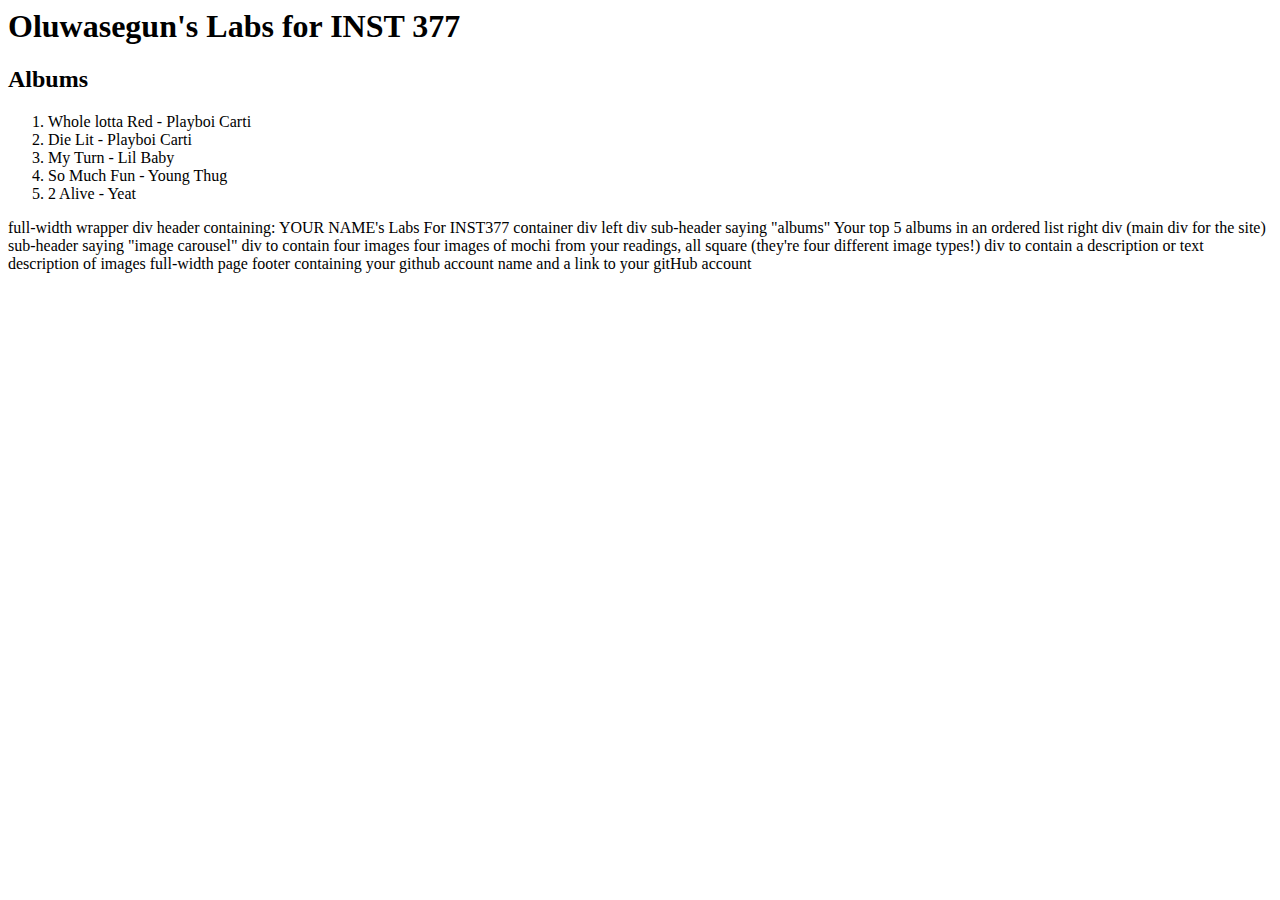
==== client/lab_1/index.html @ 6b5d8651 "Added albums and list" ====
<html lang="en">
<head>
  <meta charset="UTF-8">
  <meta http-equiv="X-UA-Compatible" content="IE=edge">
  <meta name="viewport" content="width=device-width, initial-scale=1.0">
  <title>Oluwasegun Lab 1</title>
</head>
<body>
  <div class="full-width">
    <h1> Oluwasegun's Labs for INST 377</h1>
    <div>
      <div>
        <h2> Albums </h2>
        <ol>
          <li>Whole lotta Red - Playboi Carti</li>
          <li> Die Lit - Playboi Carti</li>
          <li> My Turn - Lil Baby </li>
          <li> So Much Fun - Young Thug</li>
          <li> 2 Alive - Yeat</li>
        </ol>
      </div>
    </div>
  </div>
  


</body>
</html>

full-width wrapper div
  header containing: YOUR NAME's Labs For INST377
  container div
      left div
        sub-header saying "albums"
        Your top 5 albums in an ordered list
      right div (main div for the site)
        sub-header saying "image carousel"
          div to contain four images
            four images of mochi from your readings, all square (they're four different image types!)
          div to contain a description or text
            description of images


full-width page footer containing your github account name and a link to your gitHub account
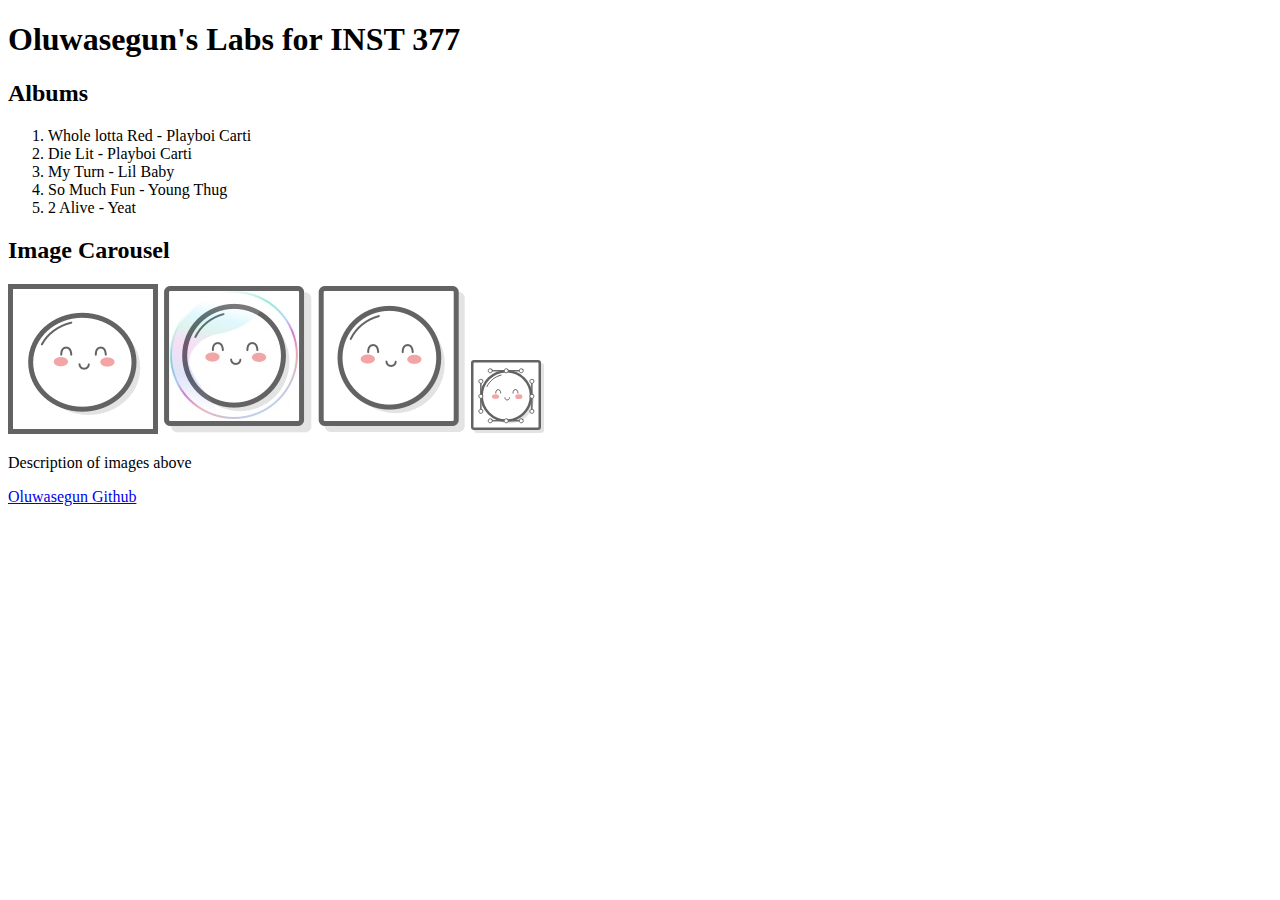
==== commit ab0306a2: "Added images and github link" ====
--- a/client/lab_1/index.html
+++ b/client/lab_1/index.html
@@ -1,4 +1,5 @@
 
+<!DOCTYPE html>
 <html lang="en">
 <head>
   <meta charset="UTF-8">
@@ -10,6 +11,7 @@
   <div class="full-width">
     <h1> Oluwasegun's Labs for INST 377</h1>
     <div>
+      
       <div>
         <h2> Albums </h2>
         <ol>
@@ -20,26 +22,22 @@
           <li> 2 Alive - Yeat</li>
         </ol>
       </div>
+      <h2>Image Carousel</h2>
+      <div>
+        <img src="images/mochi.gif" alt="Mochi gif">
+        <img src="images/mochi.jpg" alt="Mochi jpg">
+        <img src="images/mochi.png" alt="Mochi png">
+        <img src="images/mochi.svg" alt="Mochi svg">
+      </div>
+
+      <div>
+        <p>Description of images above</p>
+      </div>
+
     </div>
   </div>
-  
+  <footer><a href="https://github.com/SegunAwe05/INST377-Lab-Work" target="_blank" rel="noopener noreferrer"> Oluwasegun Github</a></footer>
 
 
 </body>
 </html>
-
-full-width wrapper div
-  header containing: YOUR NAME's Labs For INST377
-  container div
-      left div
-        sub-header saying "albums"
-        Your top 5 albums in an ordered list
-      right div (main div for the site)
-        sub-header saying "image carousel"
-          div to contain four images
-            four images of mochi from your readings, all square (they're four different image types!)
-          div to contain a description or text
-            description of images
-
-
-full-width page footer containing your github account name and a link to your gitHub account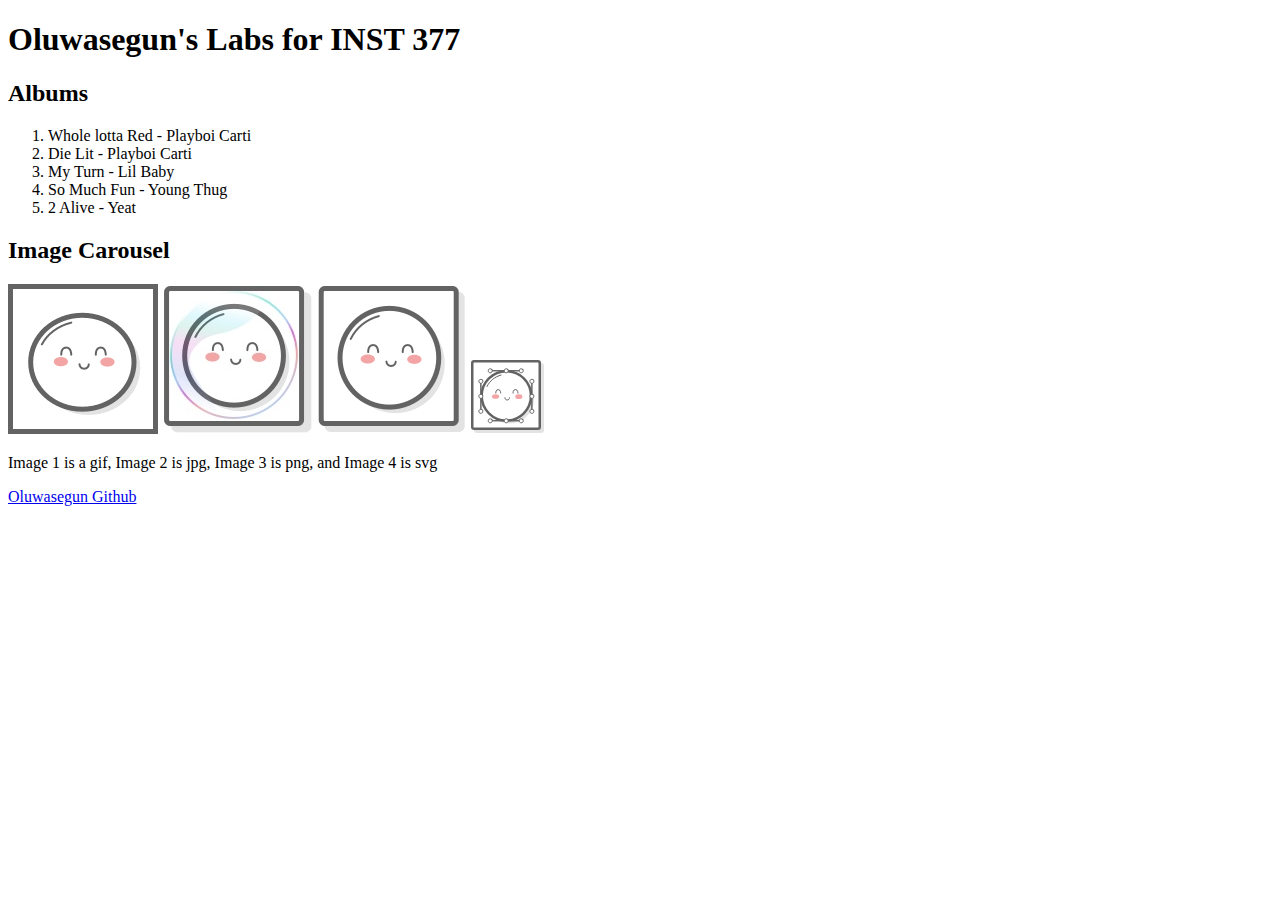
==== commit 3004aa65: "added description of images" ====
--- a/client/lab_1/index.html
+++ b/client/lab_1/index.html
@@ -8,6 +8,7 @@
   <title>Oluwasegun Lab 1</title>
 </head>
 <body>
+  
   <div class="full-width">
     <h1> Oluwasegun's Labs for INST 377</h1>
     <div>
@@ -22,6 +23,7 @@
           <li> 2 Alive - Yeat</li>
         </ol>
       </div>
+
       <h2>Image Carousel</h2>
       <div>
         <img src="images/mochi.gif" alt="Mochi gif">
@@ -31,11 +33,12 @@
       </div>
 
       <div>
-        <p>Description of images above</p>
+        <p>Image 1 is a gif, Image 2 is jpg, Image 3 is png, and Image 4 is svg</p>
       </div>
 
     </div>
   </div>
+  
   <footer><a href="https://github.com/SegunAwe05/INST377-Lab-Work" target="_blank" rel="noopener noreferrer"> Oluwasegun Github</a></footer>
 
 
